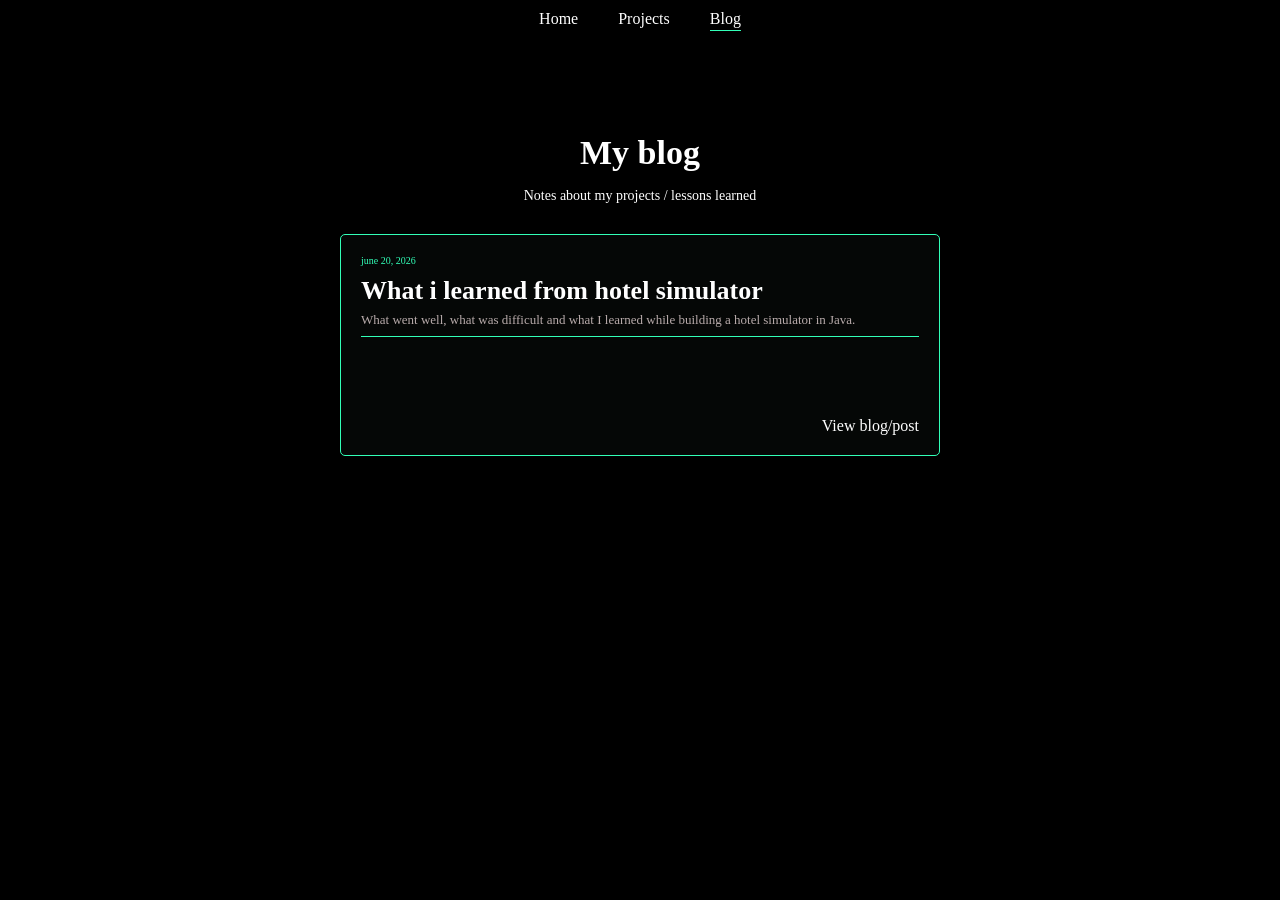
==== docs/blog.html @ 48174344 "project + blog page" ====
<!DOCTYPE html>
<html lang="en">
<head>
    <meta charset="UTF-8">
    <meta name="viewport" content="width=device-width, initial-scale=1.0">
    <link rel="stylesheet" href="style3.css">
    <title>Blog</title>
</head>
<body>

    <nav class="nav"> 
        <ul>
            <li> <a href="index.html">Home</a></li>
            <li> <a  href="projects.html">Projects</a></li>
            <li> <a class = "active" href="blog.html">Blog</a></li>
        </ul>
    </nav>

    <main>
         <h1>My blog</h1>
         <p>Notes about my projects / lessons learned</p>

         <section class = "blog-grid"> 
        
            <article class = "article-card1">
                
                <div class = "article-content1">

                    <time datetime="2026-06-18">june 20, 2026</time>
                    <h2>What i learned from hotel simulator</h2>
                    <p>What went well, what was difficult and what I learned while building a hotel simulator in Java.</p>
                   <div class="divide-section"></div>
                   <a href="">View blog/post</a>


                </div>
             </article>



         </section>
    </main> 
</body>
</html>
---- docs/style3.css ----
* {
  box-sizing: border-box;
}

body{
  margin: 0;
  background-color: #000000;
}

.nav{
    position: sticky;
    top: 0;
    z-index: 10;
    height: 54px;
    background-color: rgba(0, 0, 0, 0.95);
    padding: 10px;

}

.nav ul{
    display: flex;
    justify-content: center;
    list-style: none;
    gap: 40px;
    margin: 0;
  padding: 0;
}

.nav a{
color: #fff;
text-decoration: none;
}

.nav a:hover{
    color: #32ffb7;
}

.nav a.active{
    border-bottom: 1px solid #32ffb7;
    padding-bottom: 3px;
}

@media(max-width: 480px) {.nav ul{
    gap: 16px;
    }   
}

main{
    background-color: rgb(0, 0, 0);
    color: #fff;
    text-align: center;
    padding: 80px 0px;
}

main h1 {
  font-size: 34px;
  margin: 0 0 16px;
}

main p {
    font-size: 14px;
  margin: 0;
}

.blog-grid{
    display: grid;
    grid-template-columns: 1fr;
    justify-content: center;
    align-items: start;
    margin-top: 30px;
    padding: 0px 16px;
}

@media (max-width: 600px){
    .blog-grid{
        padding: 0px 16px;
    }
    .project-card1{
        width: 100%;
        max-width: 400px;
        justify-self: center;

    }
}

.article-card1{
    width: 100%;
    max-width: 600px;
    min-height: 220px;
     background-color: #050706;
    border: 1px solid #32ffb7;
    border-radius: 5px;
    justify-self: center;   
}

.article-content1{
    display: flex;
    flex-direction: column;
    align-items: flex-start;

    min-height: 220px;
    padding: 20px;
}


.article-content1 time {
    color: #32ffb7;
    font-size: 10px;
    margin: 0 0 10px;
}

.article-content1 h2 {
    color: #fff;
    font-size: 26px;
    margin: 0 0 6px;

}

.article-content1 p {
    color: #b8abab;
    font-size: 13px;
    margin: 0;
}

.divide-section {
 width: 100%;
 height: 1px;
 margin-top: 8px;
 background-color: #32ffb7;
}

.article-content1 a{
    align-self: flex-end;
    margin-top: auto;
    color: #fff;
    text-decoration: none;
}
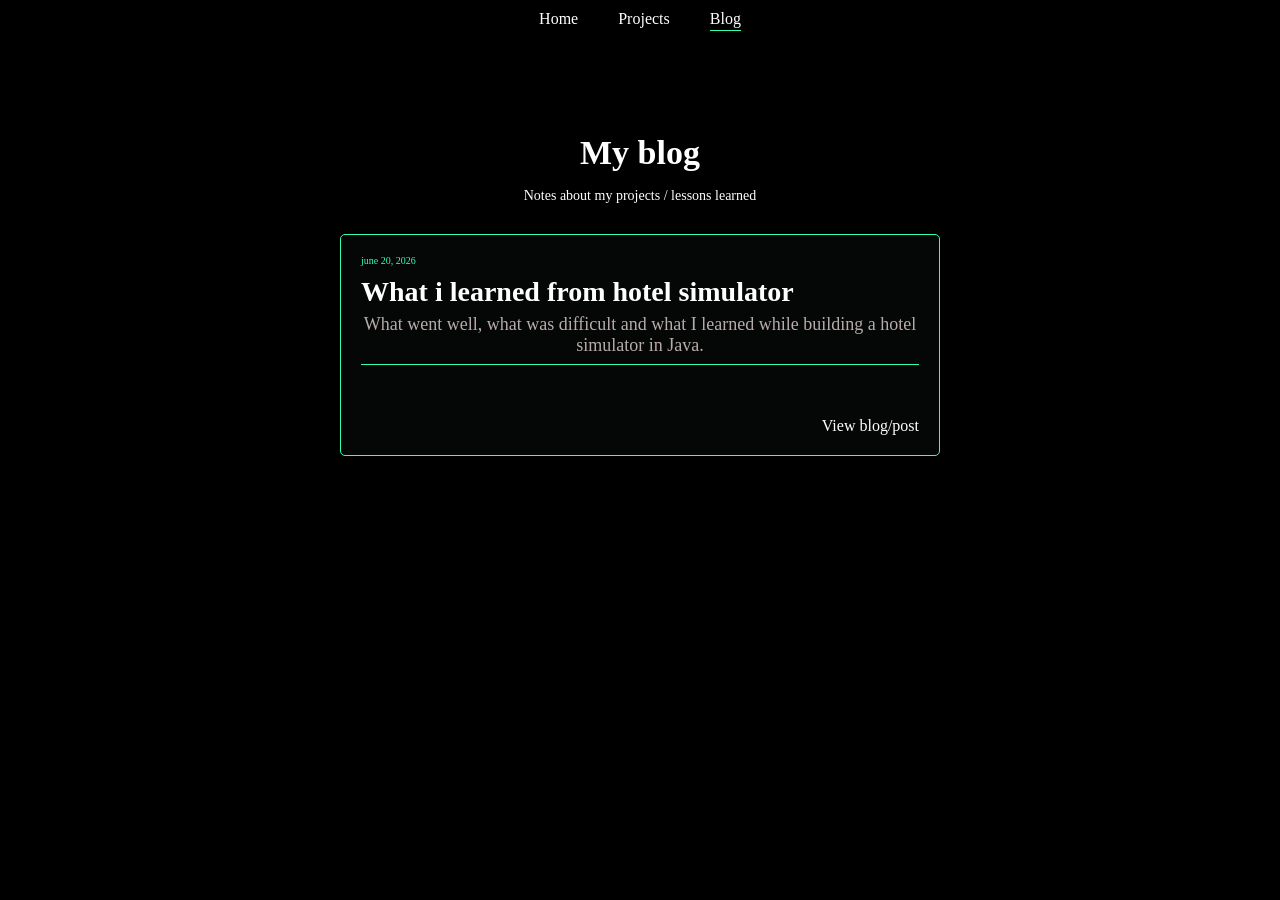
==== commit af4f643b: "language -> nl + font size+" ====
--- a/docs/blog.html
+++ b/docs/blog.html
@@ -1,5 +1,5 @@
 <!DOCTYPE html>
-<html lang="en">
+<html lang="nl">
 <head>
     <meta charset="UTF-8">
     <meta name="viewport" content="width=device-width, initial-scale=1.0">
--- a/docs/style3.css
+++ b/docs/style3.css
@@ -111,14 +111,14 @@
 
 .article-content1 h2 {
     color: #fff;
-    font-size: 26px;
+    font-size: 28px;
     margin: 0 0 6px;
 
 }
 
 .article-content1 p {
     color: #b8abab;
-    font-size: 13px;
+    font-size: 18px;
     margin: 0;
 }
 
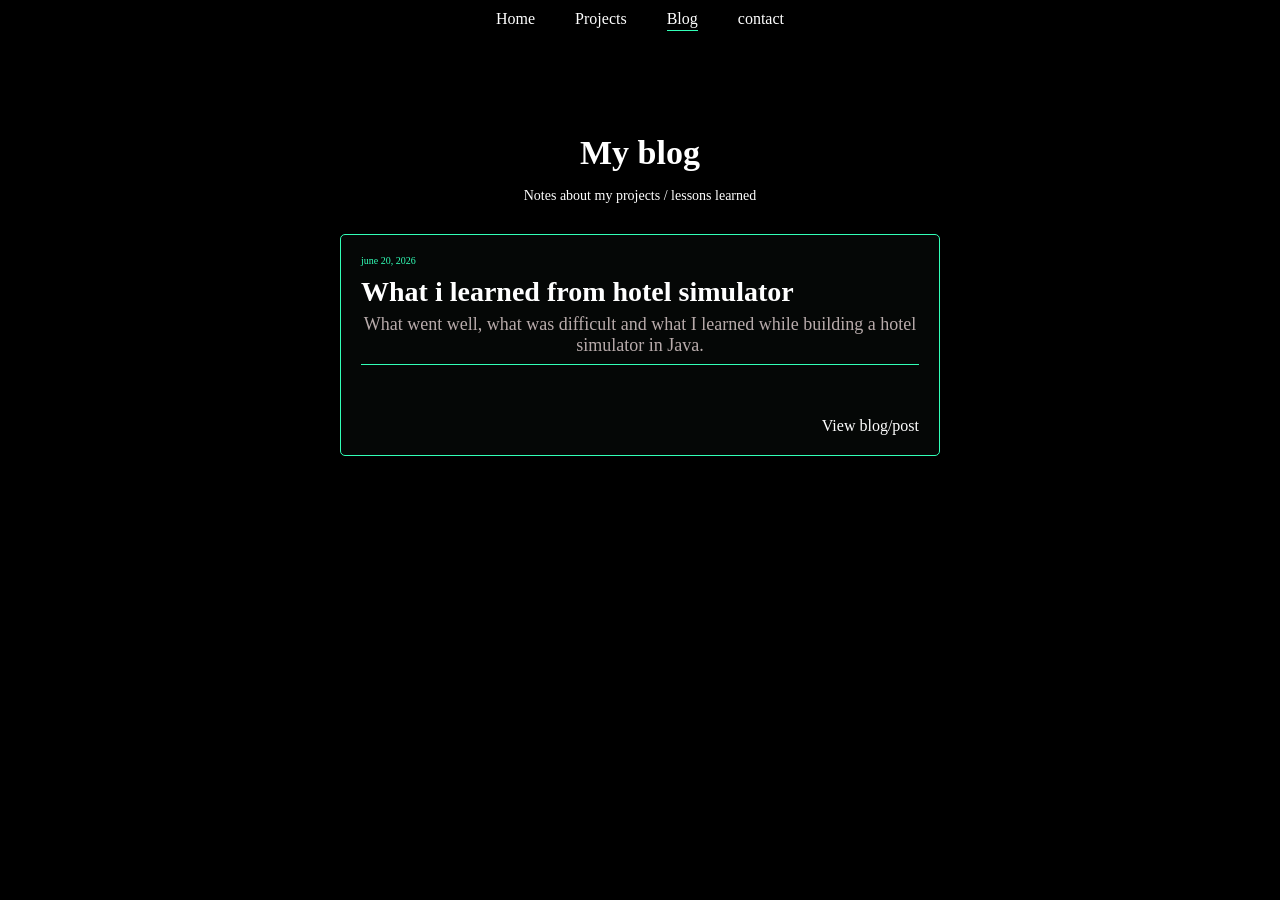
==== commit a698b9c1: "begin contact page + styling later .js" ====
--- a/docs/blog.html
+++ b/docs/blog.html
@@ -13,6 +13,7 @@
             <li> <a href="index.html">Home</a></li>
             <li> <a  href="projects.html">Projects</a></li>
             <li> <a class = "active" href="blog.html">Blog</a></li>
+            <li><a href = "contact.html">contact</a></li>
         </ul>
     </nav>
 
